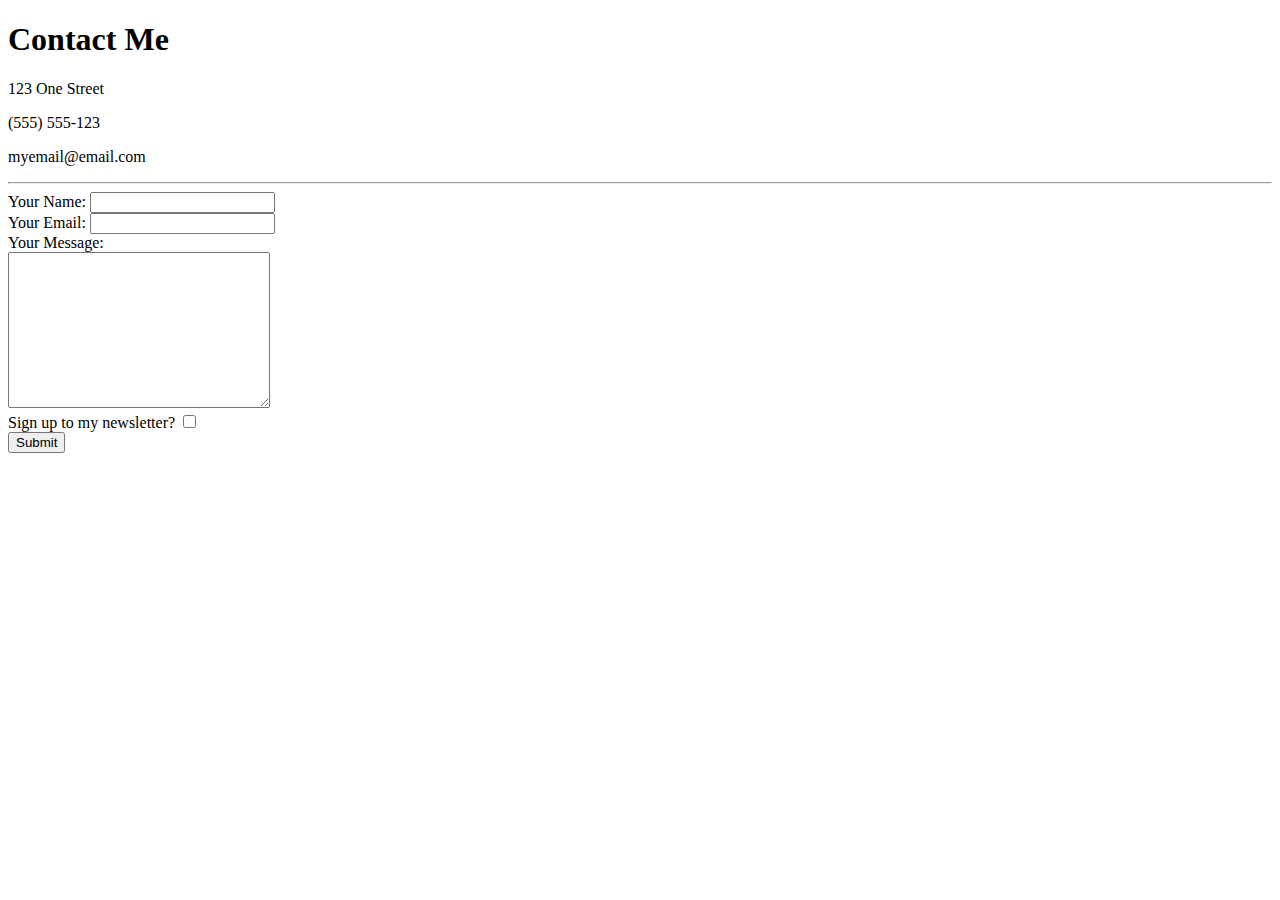
==== contact.html @ 3a32863c "Added initial HTML files" ====
<!DOCTYPE html>
<html lang="en">
  <head>
    <meta charset="UTF-8" />
    <meta name="viewport" content="width=device-width, initial-scale=1.0" />
    <title>Contact Me</title>
  </head>
  <body>
    <h1>Contact Me</h1>
    <p>123 One Street</p>
    <p>(555) 555-123</p>
    <p>myemail@email.com</p>

    <hr />

    <form action="mailto:info@myemail.com" method="post" enctype="text/plain">
      <label for="">Your Name:</label>
      <input required type="text" name="name" id="" /><br />
      <label for="">Your Email:</label>
      <input required type="email" name="name" /><br />
      <label for="">Your Message:</label><br />
      <textarea name="message" id="" cols="30" rows="10"></textarea><br />
      <label for="">Sign up to my newsletter?</label>
      <input type="checkbox" /><br />
      <input type="submit" />
    </form>
  </body>
</html>
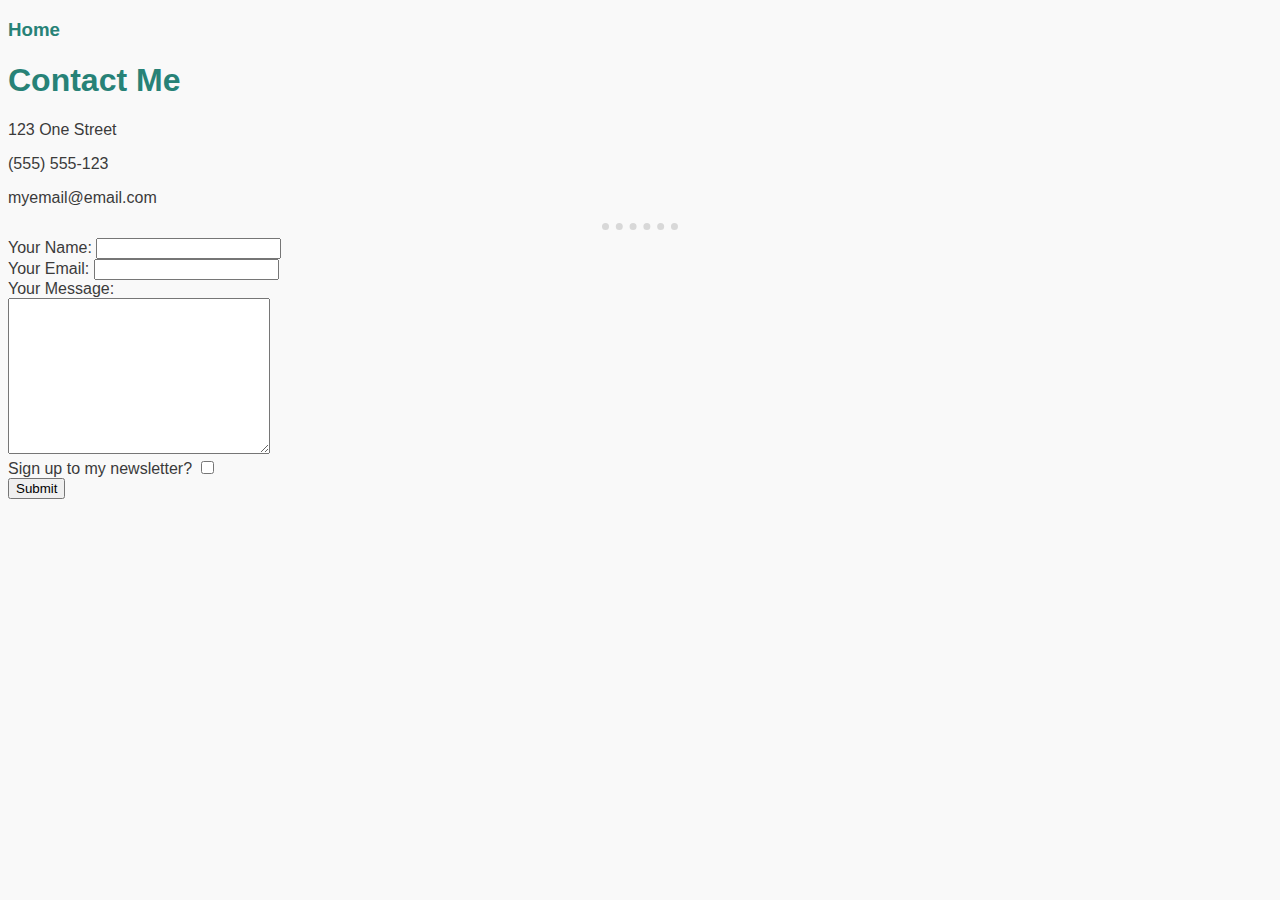
==== commit 6ecb27bb: "Added simple CSS styling" ====
--- a/contact.html
+++ b/contact.html
@@ -4,8 +4,11 @@
     <meta charset="UTF-8" />
     <meta name="viewport" content="width=device-width, initial-scale=1.0" />
     <title>Contact Me</title>
+    <!-- CSS Link -->
+    <link rel="stylesheet" href="CSS/styles.css" />
   </head>
   <body>
+    <h3><a href="index.html">Home</a></h3>
     <h1>Contact Me</h1>
     <p>123 One Street</p>
     <p>(555) 555-123</p>
--- a/CSS/styles.css
+++ b/CSS/styles.css
@@ -0,0 +1,28 @@
+body {
+  background-color: #f9f9f9;
+  color: #3b3b3b;
+  font-family: Arial, Helvetica, sans-serif;
+}
+
+h1,
+h3 {
+  color: #278277;
+}
+
+a {
+  color: #278277;
+  text-decoration: none;
+}
+
+hr {
+  border-style: none;
+  border-bottom: dotted 7px;
+  color: #d8d8d8;
+  max-width: 6%;
+  background-color: transparent;
+}
+
+img {
+  border-radius: 60%;
+  height: 160px;
+}
